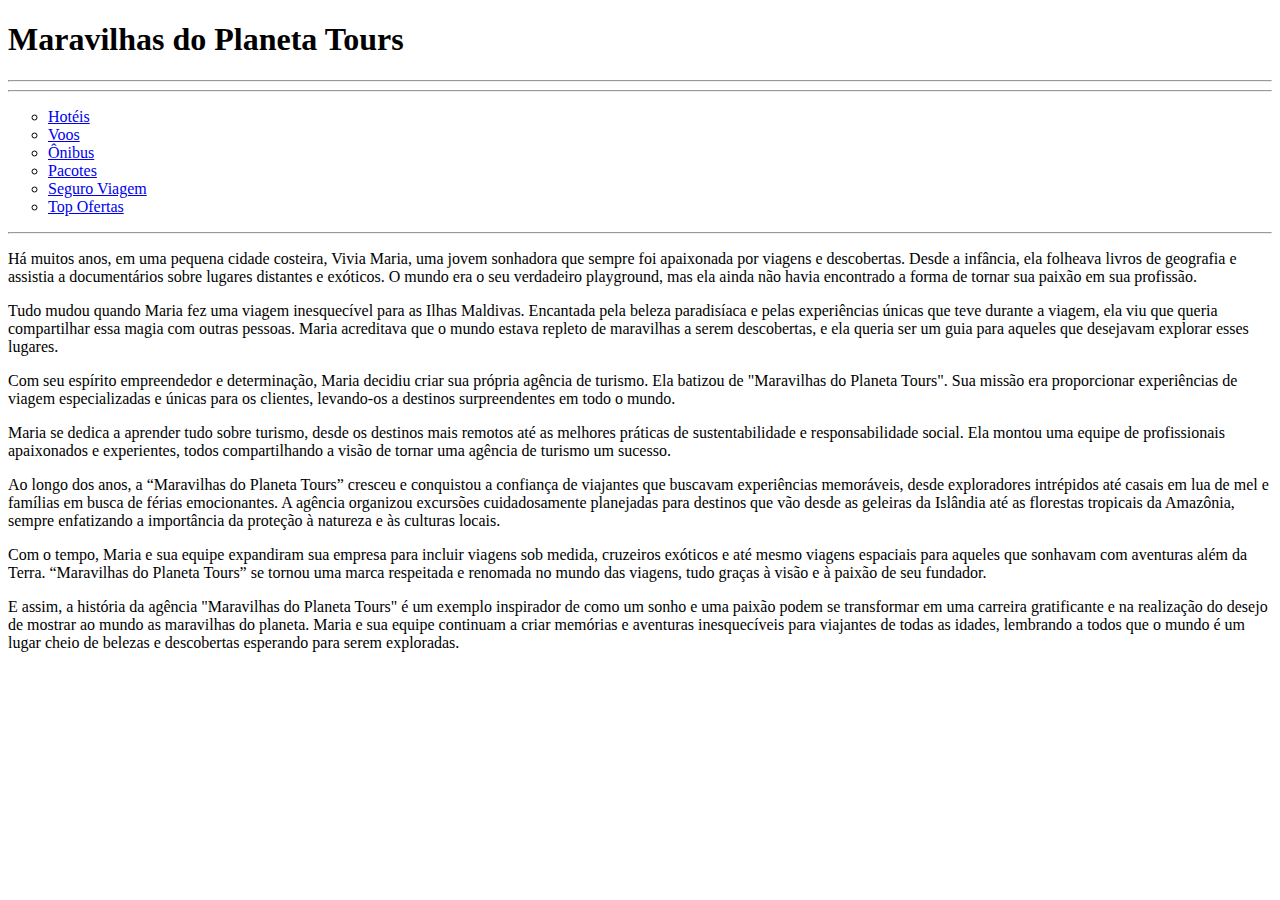
==== index.html @ f958a6cf "first commit" ====
<!DOCTYPE html>
<html lang="pt-br">

<head>
    <meta charset="UTF-8">
    <meta http-equiv="X-UA-Compatible" content="IE=edge">
    <meta name="viewport" content="width=device-width, initial-scale=1.0">
    <title>História da MPT</title>
    <link rel="shortcut icon" href="imagens/favicom.ico" type="image/x-icon">
    <link rel="stylesheet" href="css/style.css">
</head><!--Maravilhas do Planeta Tours -->

<body>

    <h1>Maravilhas do Planeta Tours</h1>
    <hr>

    <nav>
        <hr>
        <ul type="circle">
            <li><a href="Hoteis.html">Hotéis</a></li>
            <li><a href="voos.html">Voos</a></li>
            <li><a href="onibus.html">Ônibus</a></li>
            <li><a href="pacotes.html">Pacotes</a></li>
            <li><a href="seguro.html">Seguro Viagem</a></li>
            <li><a href="topOfertas.html">Top Ofertas</a></li>

        </ul>
    </nav>

    <hr>

    <p>Há muitos anos, em uma pequena cidade costeira, Vivia Maria, uma jovem sonhadora que sempre foi apaixonada por
        viagens e descobertas. Desde a infância, ela folheava livros de geografia e assistia a documentários sobre
        lugares distantes e exóticos. O mundo era o seu verdadeiro playground, mas ela ainda não havia encontrado a
        forma de tornar sua paixão em sua profissão.</p>

    <p>Tudo mudou quando Maria fez uma viagem inesquecível para as Ilhas Maldivas. Encantada pela beleza paradisíaca e
        pelas experiências únicas que teve durante a viagem, ela viu que queria compartilhar essa magia com outras
        pessoas. Maria acreditava que o mundo estava repleto de maravilhas a serem descobertas, e ela queria ser um guia
        para aqueles que desejavam explorar esses lugares.</p>

    <p>Com seu espírito empreendedor e determinação, Maria decidiu criar sua própria agência de turismo. Ela batizou de
        "Maravilhas do Planeta Tours". Sua missão era proporcionar experiências de viagem especializadas e únicas para
        os clientes, levando-os a destinos surpreendentes em todo o mundo.</p>

    <p>Maria se dedica a aprender tudo sobre turismo, desde os destinos mais remotos até as melhores práticas de
        sustentabilidade e responsabilidade social. Ela montou uma equipe de profissionais apaixonados e experientes,
        todos compartilhando a visão de tornar uma agência de turismo um sucesso.</p>

    <p>Ao longo dos anos, a “Maravilhas do Planeta Tours” cresceu e conquistou a confiança de viajantes que buscavam
        experiências memoráveis, desde exploradores intrépidos até casais em lua de mel e famílias em busca de férias
        emocionantes. A agência organizou excursões cuidadosamente planejadas para destinos que vão desde as geleiras da
        Islândia até as florestas tropicais da Amazônia, sempre enfatizando a importância da proteção à natureza e às
        culturas locais.</p>

    <p>Com o tempo, Maria e sua equipe expandiram sua empresa para incluir viagens sob medida, cruzeiros exóticos e até
        mesmo viagens espaciais para aqueles que sonhavam com aventuras além da Terra. “Maravilhas do Planeta Tours” se
        tornou uma marca respeitada e renomada no mundo das viagens, tudo graças à visão e à paixão de seu fundador.</p>

    <p>E assim, a história da agência "Maravilhas do Planeta Tours" é um exemplo inspirador de como um sonho e uma
        paixão podem se transformar em uma carreira gratificante e na realização do desejo de mostrar ao mundo as
        maravilhas do planeta. Maria e sua equipe continuam a criar memórias e aventuras inesquecíveis para viajantes de
        todas as idades, lembrando a todos que o mundo é um lugar cheio de belezas e descobertas esperando para serem
        exploradas.</p>













</body>
---- css/style.css ----
@charset "UTF-8"

:root{
    
/* CSS HEX */   
--engineering-orange: #ba2d0bff;
--pomp-and-power: #966b9dff;
--dark-slate-gray: #1c5253ff;
--dark-purple: #310a31ff;
--goldenrod: #d19c1dff;

}
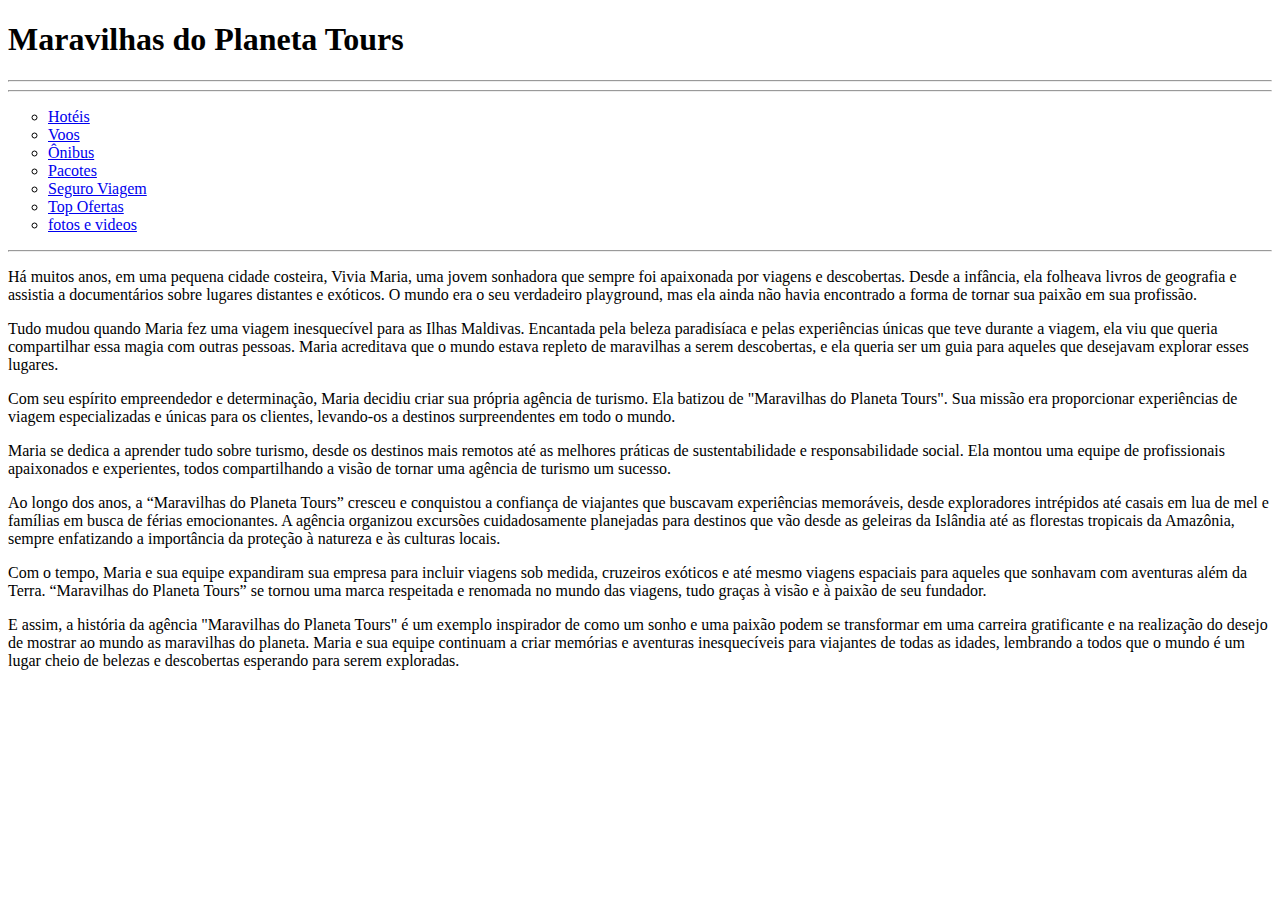
==== commit 6484d8fa: "dghfd" ====
--- a/index.html
+++ b/index.html
@@ -24,7 +24,7 @@
             <li><a href="pacotes.html">Pacotes</a></li>
             <li><a href="seguro.html">Seguro Viagem</a></li>
             <li><a href="topOfertas.html">Top Ofertas</a></li>
-
+            <li><a href="viagens.html">fotos e videos</a></li>
         </ul>
     </nav>
 
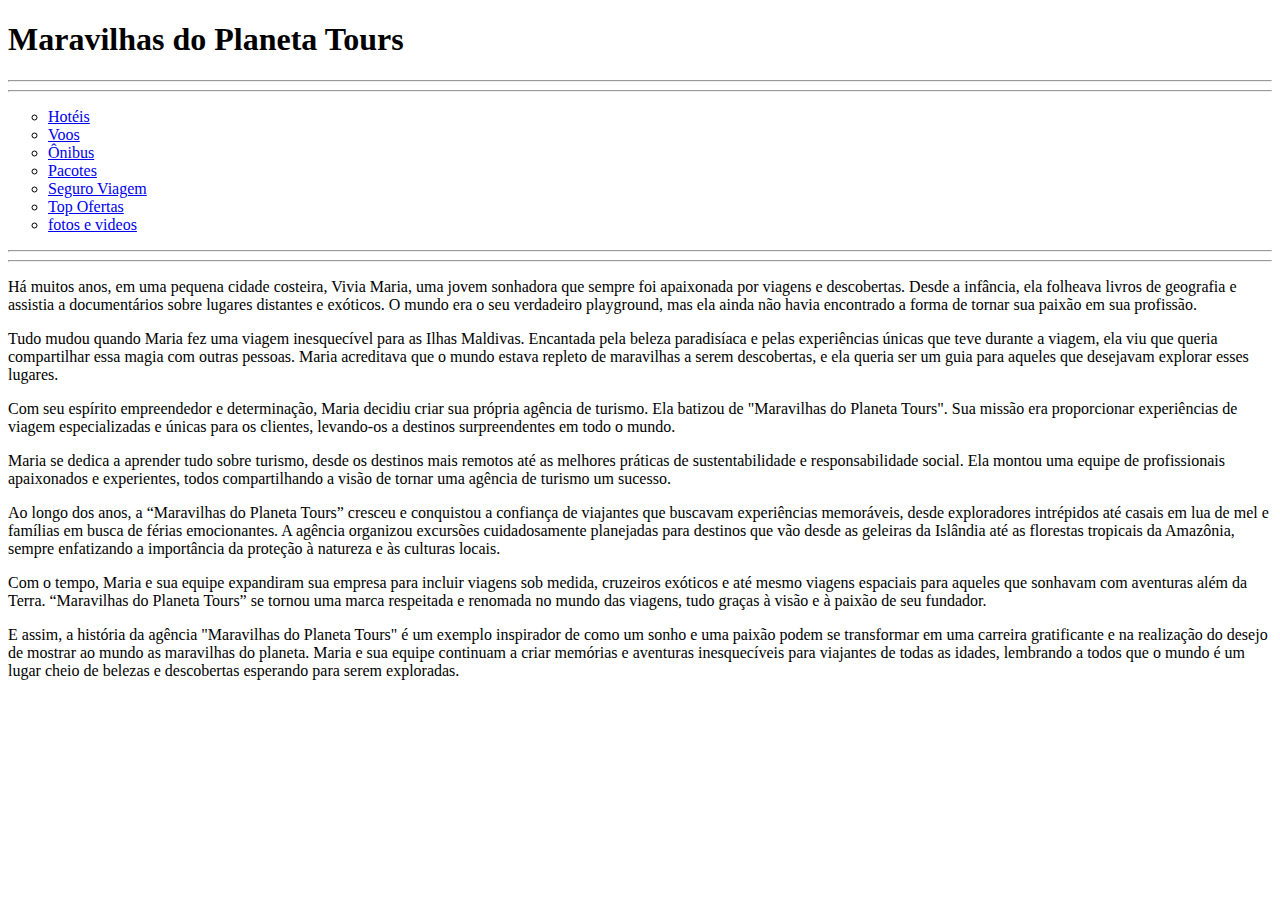
==== commit 8a5cee0e: "dsfs" ====
--- a/index.html
+++ b/index.html
@@ -27,6 +27,8 @@
             <li><a href="viagens.html">fotos e videos</a></li>
         </ul>
     </nav>
+
+    <hr>
 
     <hr>
 
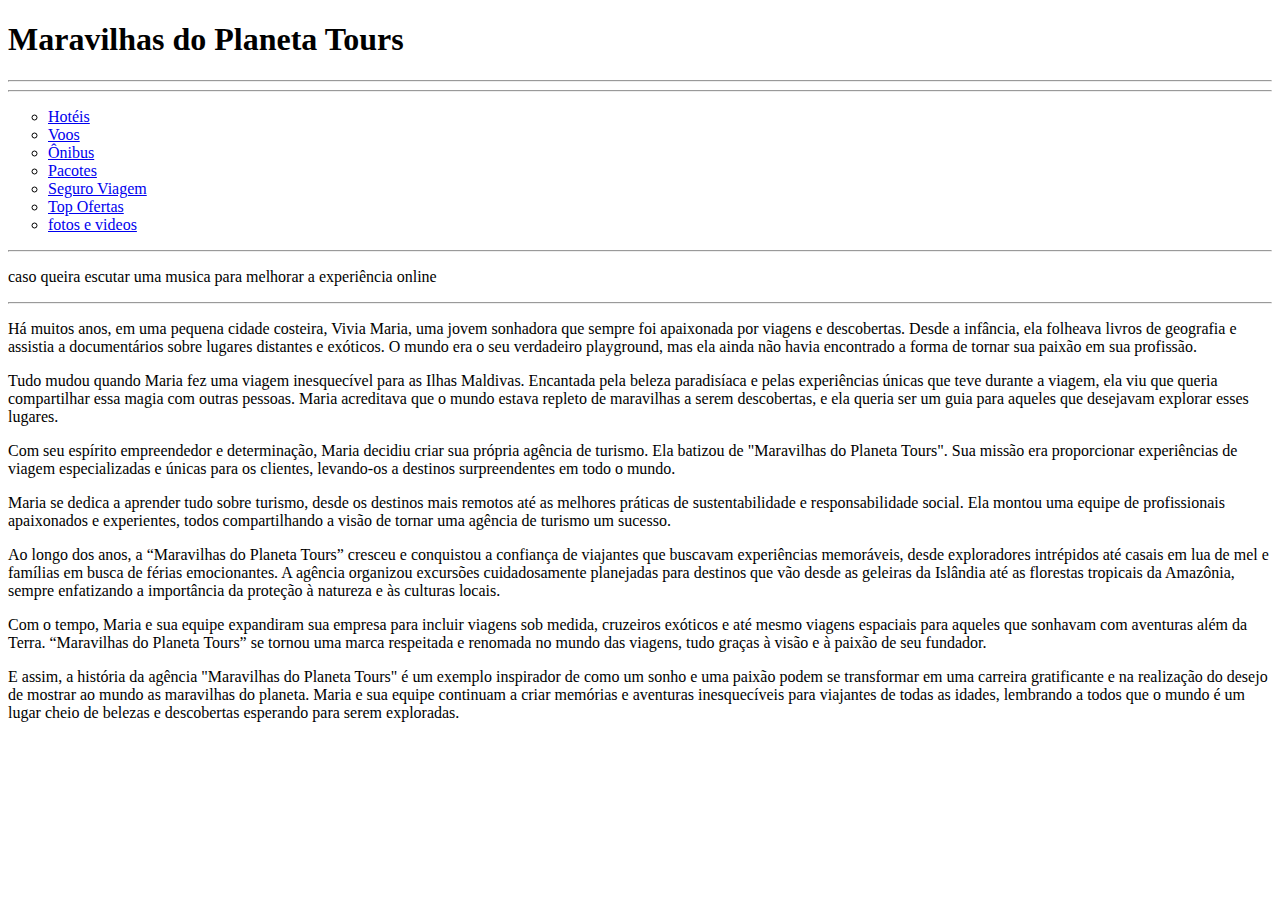
==== commit f436cf8f: "rfsf" ====
--- a/index.html
+++ b/index.html
@@ -29,7 +29,7 @@
     </nav>
 
     <hr>
-
+    <p>caso queira escutar uma musica para melhorar a experiência online</p>
     <hr>
 
     <p>Há muitos anos, em uma pequena cidade costeira, Vivia Maria, uma jovem sonhadora que sempre foi apaixonada por
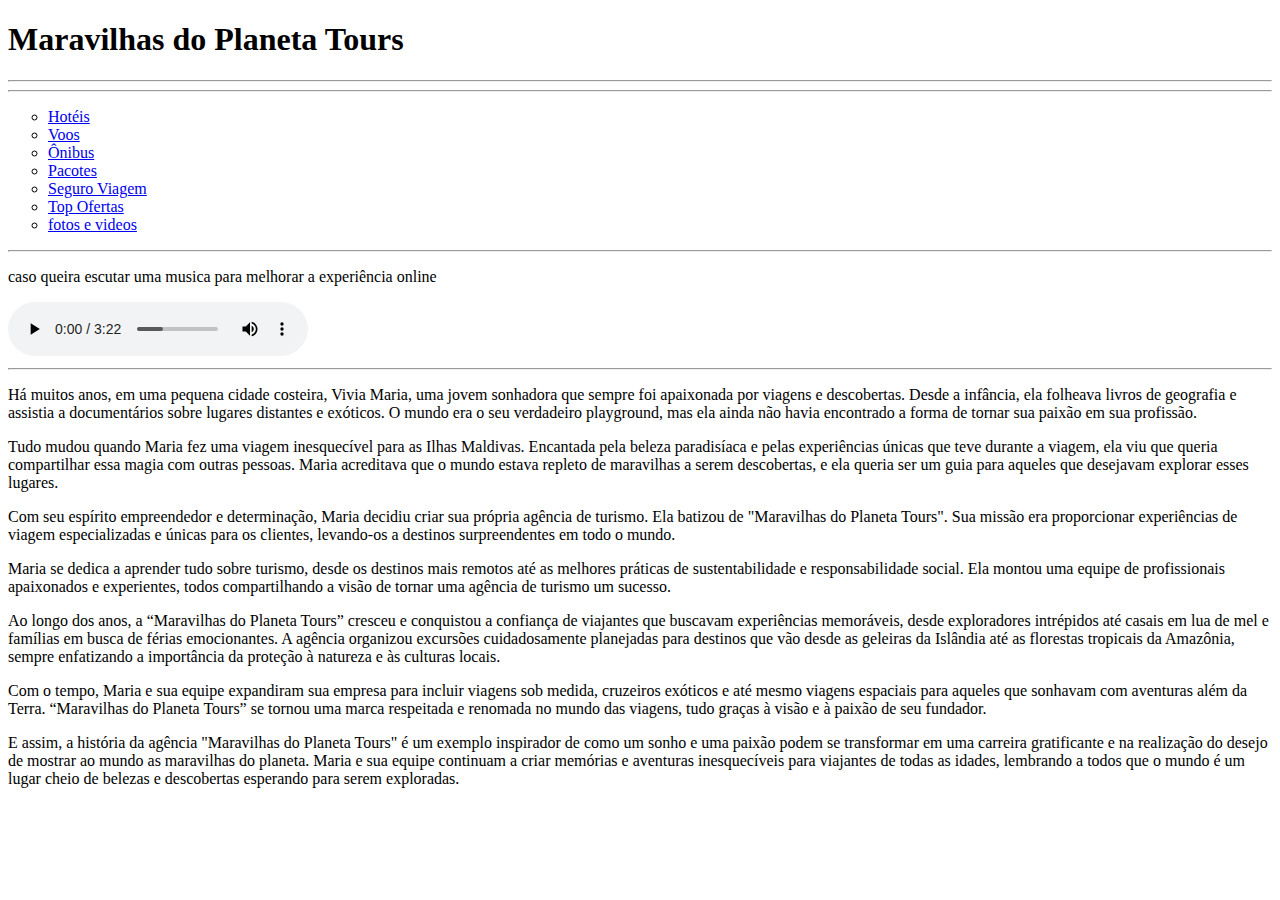
==== commit 21ae66ed: "dfgsdrgdx" ====
--- a/index.html
+++ b/index.html
@@ -30,6 +30,12 @@
 
     <hr>
     <p>caso queira escutar uma musica para melhorar a experiência online</p>
+    <audio controls>
+        <source src="midia/1f8789a7_LOFI_SEM_DIREITOS_AUTORAIS_-_NO_COPYRIGHT_-_VLOGS-_MUSICA_PARA_VIDEOS_-_KITSUNE.mp3">
+        <source src="midia/1f8789a7_LOFI_SEM_DIREITOS_AUTORAIS_-_NO_COPYRIGHT_-_VLOGS-_MUSICA_PARA_VIDEOS_-_KITSUNE.ogg">
+        <source src="midia/1f8789a7_LOFI_SEM_DIREITOS_AUTORAIS_-_NO_COPYRIGHT_-_VLOGS-_MUSICA_PARA_VIDEOS_-_KITSUNE.wav">
+        <p>Por motivos tecnicos nao funcionol tente recarregar a pagina.</p>
+    </audio>
     <hr>
 
     <p>Há muitos anos, em uma pequena cidade costeira, Vivia Maria, uma jovem sonhadora que sempre foi apaixonada por
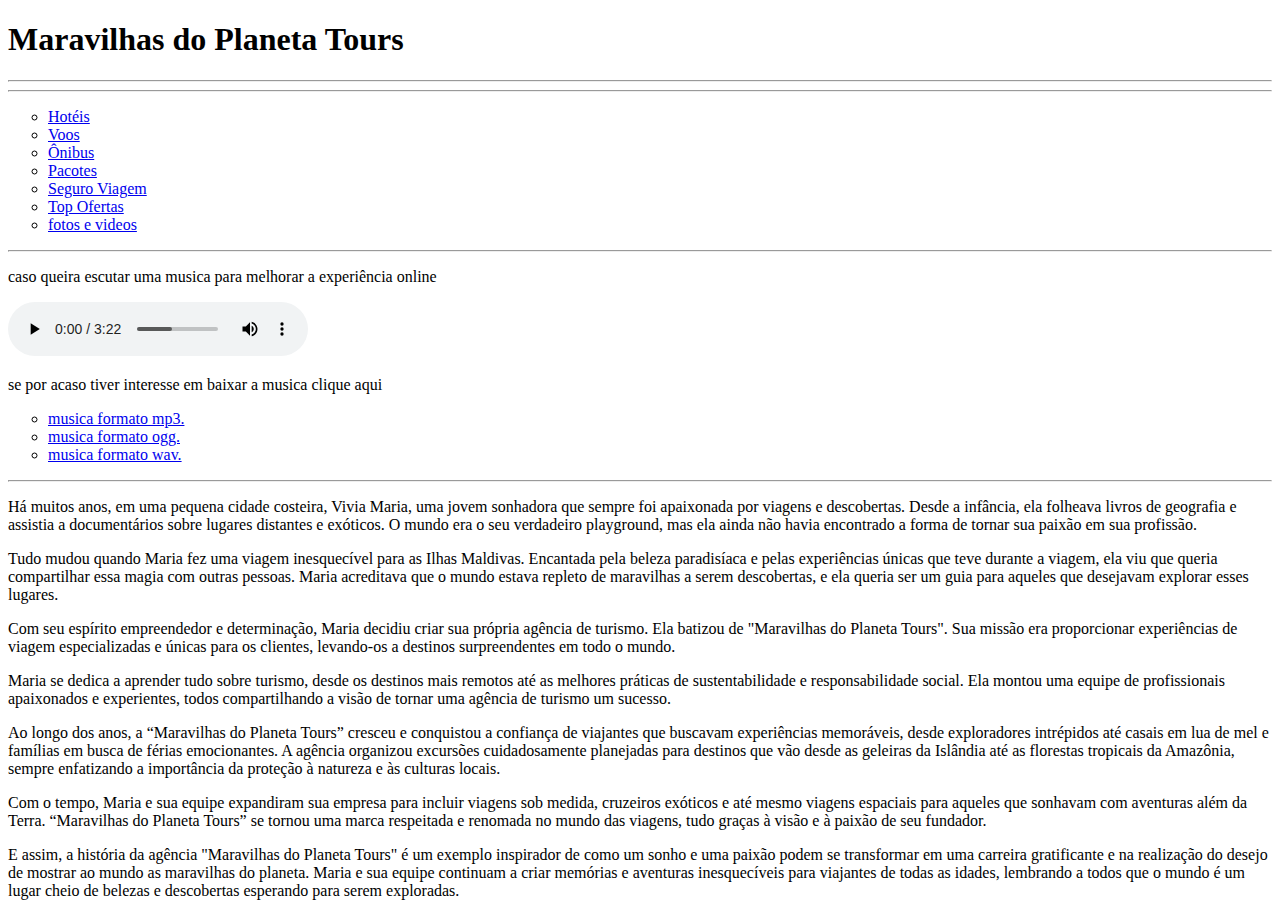
==== commit e65a124c: "fhddgd" ====
--- a/index.html
+++ b/index.html
@@ -36,6 +36,12 @@
         <source src="midia/1f8789a7_LOFI_SEM_DIREITOS_AUTORAIS_-_NO_COPYRIGHT_-_VLOGS-_MUSICA_PARA_VIDEOS_-_KITSUNE.wav">
         <p>Por motivos tecnicos nao funcionol tente recarregar a pagina.</p>
     </audio>
+    <p>se por acaso tiver interesse em baixar a musica clique aqui</p>
+    <ul type="circle">
+        <li><a href="midia/1f8789a7_LOFI_SEM_DIREITOS_AUTORAIS_-_NO_COPYRIGHT_-_VLOGS-_MUSICA_PARA_VIDEOS_-_KITSUNE.mp3">musica formato mp3.</a></li>
+        <li><a href="midia/1f8789a7_LOFI_SEM_DIREITOS_AUTORAIS_-_NO_COPYRIGHT_-_VLOGS-_MUSICA_PARA_VIDEOS_-_KITSUNE.ogg">musica formato ogg.</a></li>
+        <li><a href="midia/1f8789a7_LOFI_SEM_DIREITOS_AUTORAIS_-_NO_COPYRIGHT_-_VLOGS-_MUSICA_PARA_VIDEOS_-_KITSUNE.wav">musica formato wav.</a></li>
+    </ul>
     <hr>
 
     <p>Há muitos anos, em uma pequena cidade costeira, Vivia Maria, uma jovem sonhadora que sempre foi apaixonada por
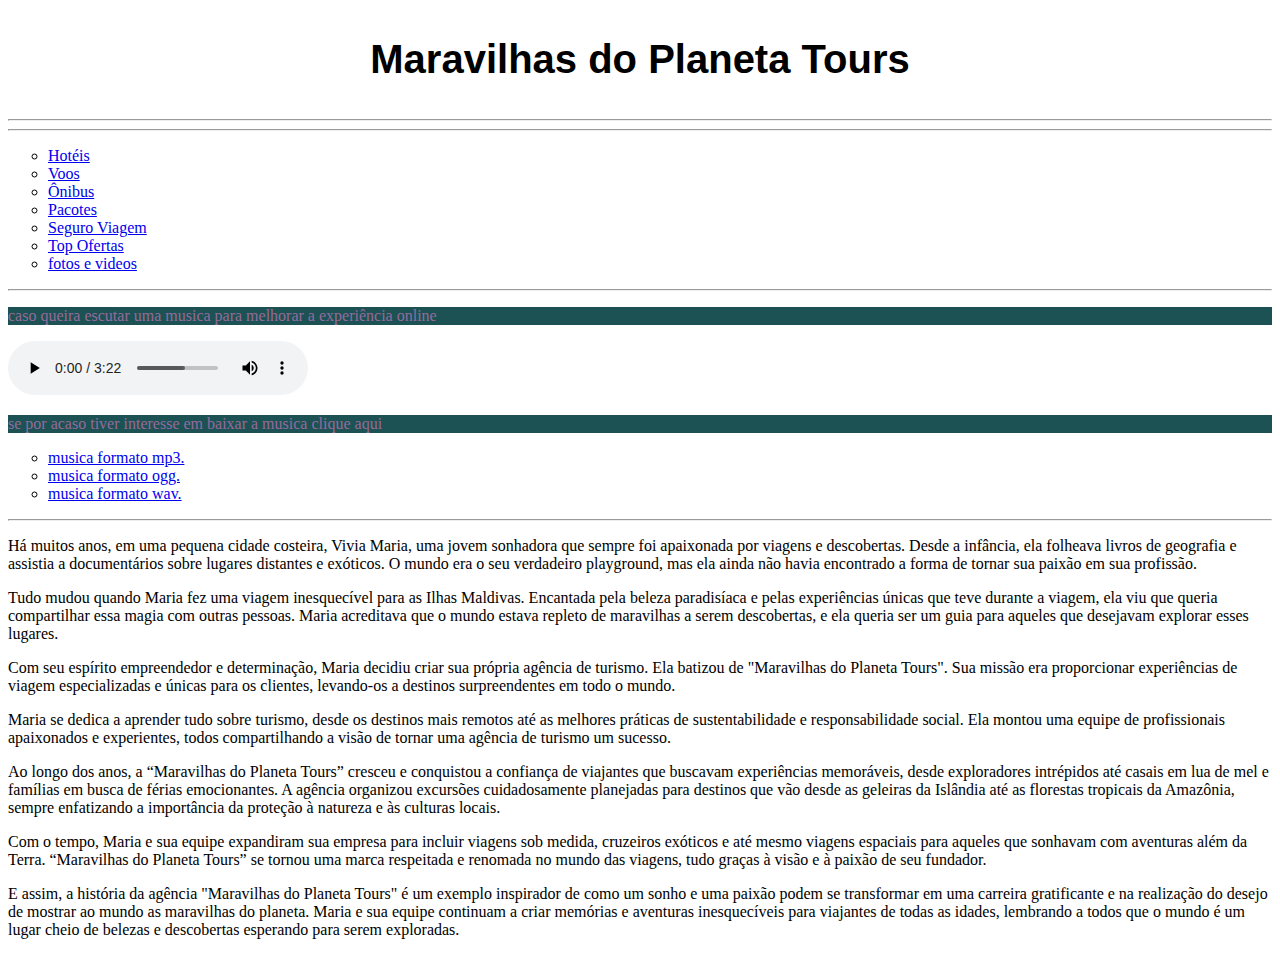
==== commit 7faf9d06: "fsdfs" ====
--- a/index.html
+++ b/index.html
@@ -29,14 +29,15 @@
     </nav>
 
     <hr>
-    <p>caso queira escutar uma musica para melhorar a experiência online</p>
+    <p style="background-color: #1c5253ff; color: #966b9dff;" >caso queira escutar uma musica para melhorar a experiência online</p>
+    
     <audio controls>
         <source src="midia/1f8789a7_LOFI_SEM_DIREITOS_AUTORAIS_-_NO_COPYRIGHT_-_VLOGS-_MUSICA_PARA_VIDEOS_-_KITSUNE.mp3">
         <source src="midia/1f8789a7_LOFI_SEM_DIREITOS_AUTORAIS_-_NO_COPYRIGHT_-_VLOGS-_MUSICA_PARA_VIDEOS_-_KITSUNE.ogg">
         <source src="midia/1f8789a7_LOFI_SEM_DIREITOS_AUTORAIS_-_NO_COPYRIGHT_-_VLOGS-_MUSICA_PARA_VIDEOS_-_KITSUNE.wav">
         <p>Por motivos tecnicos nao funcionol tente recarregar a pagina.</p>
     </audio>
-    <p>se por acaso tiver interesse em baixar a musica clique aqui</p>
+    <p style="background-color: #1c5253ff; color: #966b9dff;">se por acaso tiver interesse em baixar a musica clique aqui</p>
     <ul type="circle">
         <li><a href="midia/1f8789a7_LOFI_SEM_DIREITOS_AUTORAIS_-_NO_COPYRIGHT_-_VLOGS-_MUSICA_PARA_VIDEOS_-_KITSUNE.mp3">musica formato mp3.</a></li>
         <li><a href="midia/1f8789a7_LOFI_SEM_DIREITOS_AUTORAIS_-_NO_COPYRIGHT_-_VLOGS-_MUSICA_PARA_VIDEOS_-_KITSUNE.ogg">musica formato ogg.</a></li>
--- a/css/style.css
+++ b/css/style.css
@@ -9,4 +9,10 @@
 --dark-purple: #310a31ff;
 --goldenrod: #d19c1dff;
 
+}h1{
+    font-size: 40px;
+    font-weight: 700;
+    text-align: center;
+    padding: 10px;
+    font-family: Arial, Helvetica, sans-serif;
 }